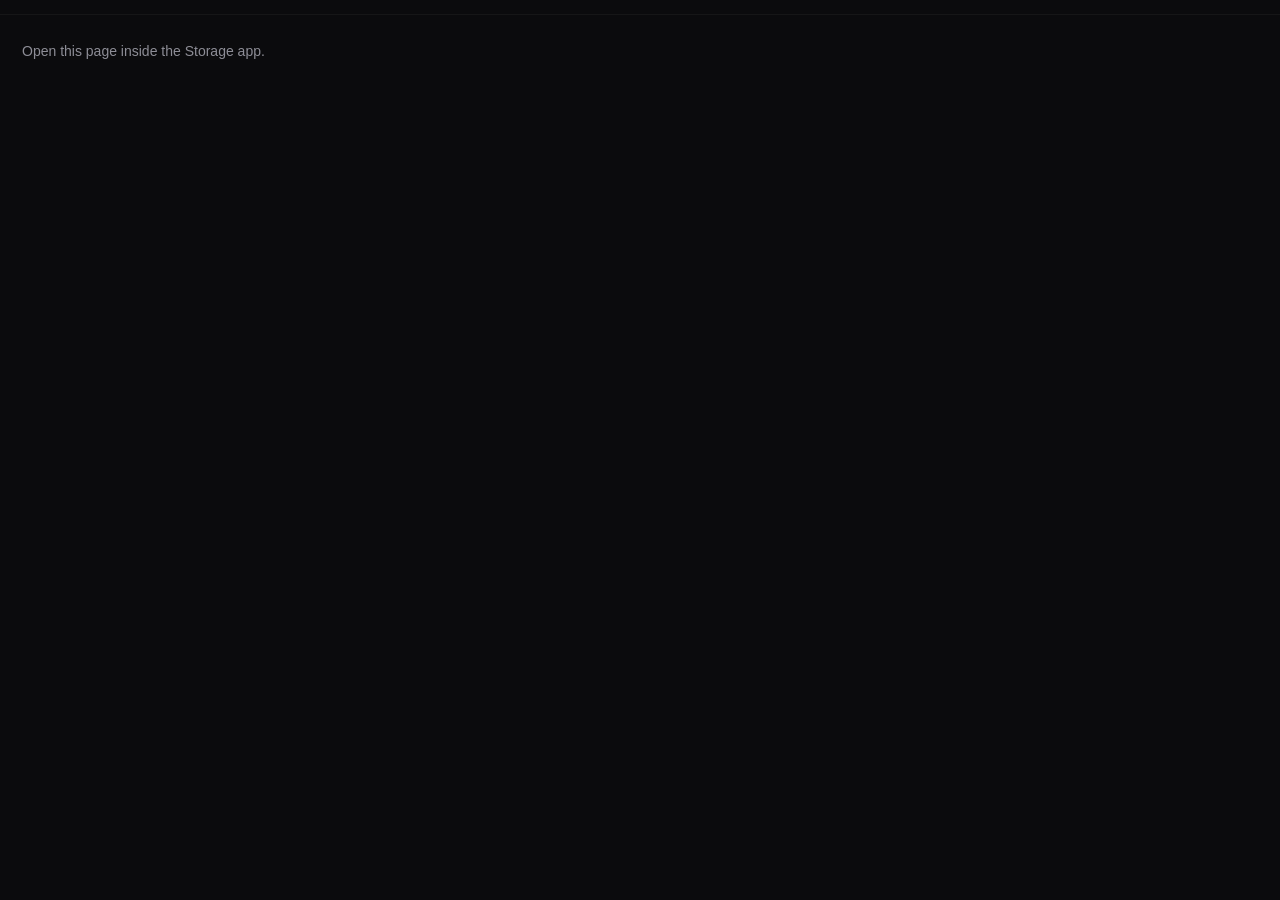
==== ui/index.html @ 1e953e6f "Add the Storage app: Tauri shell and dot-matrix UI A dark overview card with a dot-matrix bar per ca" ====
<!doctype html>
<html lang="en">
<head>
<meta charset="utf-8">
<meta name="viewport" content="width=device-width, initial-scale=1">
<title>Storage</title>
<link rel="stylesheet" href="style.css">
</head>
<body>
<div class="titlebar" data-tauri-drag-region></div>

<main class="wrap">
  <section class="card hero" id="hero" aria-label="Disk overview">
    <canvas class="fx" id="fx" aria-hidden="true"></canvas>
    <header class="hero-head">
      <h1 class="used"><b id="usedNum" class="num">0.0 GB</b> <span id="usedOf"></span></h1>
      <button type="button" class="ghost" id="rescan">
        <svg width="16" height="16" viewBox="0 0 16 16" aria-hidden="true"><path d="M13.2 6.2A5.5 5.5 0 0 0 3 4.6M2.8 9.8A5.5 5.5 0 0 0 13 11.4M3 1.8v2.9h2.9M13 14.2v-2.9h-2.9" fill="none" stroke="currentColor" stroke-width="1.5" stroke-linecap="round" stroke-linejoin="round"/></svg>
        Rescan
      </button>
    </header>
    <p class="status" id="status" role="status" aria-live="polite"></p>
    <div class="bar-slot" id="barSlot" role="img" aria-label="Disk usage by category"></div>
    <div class="legend" id="legend"></div>
    <footer class="suggest" id="suggest"></footer>
  </section>

  <nav class="tabs" role="tablist" aria-label="View">
    <button type="button" role="tab" data-tab="clean" aria-selected="true">Clean up</button>
    <button type="button" role="tab" data-tab="explore" aria-selected="false">Explore</button>
  </nav>

  <div id="cleanView">
    <section class="card panel" id="wtPanel" hidden aria-labelledby="wt-h">
      <div class="panel-head">
        <div>
          <h2 id="wt-h">Agent worktrees</h2>
          <p>Checkouts coding agents made for each task. Moving one to the Trash keeps its branch and commits.</p>
        </div>
        <button type="button" class="btn small" id="selectMerged" title="Merged, or its remote branch was deleted, with nothing uncommitted and not used in the last two hours">Select finished</button>
      </div>
      <div id="wtList"></div>
    </section>

    <section class="card panel" id="recPanel" hidden aria-labelledby="rec-h">
      <div class="panel-head">
        <div>
          <h2 id="rec-h">Everything you can clear</h2>
          <p>Safe items are deleted and rebuilt by your tools when needed. Review items go to the Trash.</p>
        </div>
      </div>
      <div id="recList"></div>
      <div id="unreadable"></div>
    </section>
  </div>

  <section class="card panel explore" id="exploreView" hidden aria-label="Explore">
    <div class="crumbs">
      <nav id="crumbs" aria-label="Folder path"></nav>
      <span class="grow"></span>
      <span class="num muted" id="viewSize"></span>
      <button type="button" class="btn small" id="revealView">Show in Finder</button>
    </div>
    <div class="tm-wrap"><div id="tm"></div></div>
    <p class="note">Click a folder to open it, Escape to go back, ⌥-click to show it in Finder. Tick a tile to add it to your selection.</p>
  </section>
</main>

<div class="selbar" id="selbar" hidden>
  <span><b class="num" id="selSize">0 GB</b> <span id="selCount"></span></span>
  <span class="grow"></span>
  <button type="button" class="linkbtn" id="clearSel">Deselect</button>
  <button type="button" class="btn primary" id="reviewBtn">Review &amp; clear</button>
</div>

<dialog id="confirm" aria-labelledby="confirm-h">
  <form method="dialog">
    <h2 id="confirm-h">Clear <span id="confirmSize"></span>?</h2>
    <div id="confirmBody"></div>
    <div class="dlg-foot">
      <button type="submit" class="btn" value="cancel">Cancel</button>
      <button type="submit" class="btn primary" value="ok" id="confirmOk">Clear</button>
    </div>
  </form>
</dialog>

<div id="tip" hidden></div>

<script src="app.js"></script>
</body>
</html>
---- ui/style.css ----
:root {
  color-scheme: dark;
  --bg: #0b0b0d;
  --card: #151517;
  --card-hi: #19191c;
  --line: rgb(255 255 255 / 0.07);
  --line-2: rgb(255 255 255 / 0.045);
  --hover: rgb(255 255 255 / 0.045);
  --ink: #f3f3f5;
  --ink-2: #cdcdd3;
  --muted: #8d8d96;
  --faint: #5d5d66;
  --safe: #3ddb7a;
  --review: #f5a524;
  --info: #4d9bff;
  --danger: #ff6464;
  --sans: -apple-system, BlinkMacSystemFont, "SF Pro Text", "Helvetica Neue", sans-serif;
  --display: -apple-system, BlinkMacSystemFont, "SF Pro Display", "Helvetica Neue", sans-serif;
  --mono: ui-monospace, "SF Mono", SFMono-Regular, Menlo, monospace;
}

* { box-sizing: border-box; }
html, body { margin: 0; }
body {
  background: var(--bg);
  color: var(--ink);
  font: 14px/1.45 var(--sans);
  -webkit-font-smoothing: antialiased;
  -webkit-user-select: none;
  user-select: none;
  cursor: default;
}
button { font: inherit; color: inherit; }
:focus-visible { outline: 2px solid var(--info); outline-offset: 2px; }
.num { font-variant-numeric: tabular-nums; }
.muted { color: var(--muted); }
.mono { font-family: var(--mono); }
[hidden] { display: none !important; }

.titlebar { position: fixed; inset: 0 0 auto 0; height: 38px; z-index: 40; }
.wrap { max-width: 880px; margin: 0 auto; padding: 46px 24px 120px; }
.card { background: var(--card); border: 1px solid var(--line); border-radius: 18px; }

/* ---------- hero ---------- */

.hero {
  position: relative;
  background: linear-gradient(180deg, #19191c 0%, #141416 100%);
  box-shadow: 0 1px 0 rgb(255 255 255 / 0.04) inset, 0 30px 80px rgb(0 0 0 / 0.5);
}
.fx { position: absolute; inset: 0; width: 100%; height: 100%; pointer-events: none; z-index: 3; }
.hero-head { display: flex; justify-content: space-between; align-items: center; padding: 26px 26px 0 28px; }
.used { margin: 0; font-weight: 400; display: flex; align-items: baseline; gap: 8px; }
.used b { font: 600 34px/1.1 var(--display); letter-spacing: -0.025em; }
.used span { font-size: 17px; color: var(--muted); letter-spacing: -0.01em; }
.ghost {
  display: inline-flex; align-items: center; gap: 7px; border: 0; background: none; color: var(--muted);
  font-size: 15px; padding: 6px 8px; border-radius: 8px; cursor: pointer;
}
.ghost:hover:not(:disabled) { color: var(--ink); background: var(--hover); }
.ghost:disabled { opacity: 0.45; cursor: default; }
.ghost.spinning svg { animation: spin 1.1s linear infinite; }

.status {
  margin: 6px 28px 0; height: 24px; display: flex; align-items: center; gap: 9px;
  font-size: 15px; color: var(--ink-2); white-space: nowrap; overflow: hidden;
}
.status > * { flex: none; }
.status .path { font: 13.5px var(--mono); color: var(--muted); overflow: hidden; text-overflow: ellipsis; flex: 0 1 auto; min-width: 0; }
.status .desc { color: var(--muted); overflow: hidden; text-overflow: ellipsis; flex: 0 1 auto; min-width: 0; }
.status .ok { color: var(--safe); display: inline-flex; }
.status .warn { color: var(--review); }
.status .err { color: var(--danger); white-space: normal; }
.status .muted { color: var(--muted); }
.status .dim { color: var(--faint); }

.bar-slot { position: relative; height: 106px; margin: 22px 28px 0; z-index: 2; }

.legend { display: grid; grid-template-columns: repeat(3, minmax(0, 1fr)); gap: 2px 22px; padding: 20px 20px 18px; }
.lg {
  display: grid; grid-template-columns: 16px minmax(0, 1fr) auto; gap: 10px; align-items: center;
  padding: 7px 9px; border-radius: 9px; border: 0; background: none; text-align: left; cursor: pointer;
  transition: opacity 0.18s ease, background-color 0.18s ease;
}
.lg .n { color: var(--ink); font-size: 14.5px; white-space: nowrap; overflow: hidden; text-overflow: ellipsis; }
.lg .s { color: var(--muted); font-size: 14px; }
.lg:hover, .lg.on { background: rgb(255 255 255 / 0.055); }
.lg.zero .n, .lg.zero .s { color: var(--faint); }
.hero.hovering .lg:not(.on) { opacity: 0.5; }
.pix { display: block; shape-rendering: crispEdges; }

.suggest {
  border-top: 1px solid var(--line); display: flex; align-items: center; gap: 12px;
  min-height: 70px; padding: 14px 18px 14px 28px; color: var(--ink-2); font-size: 15px;
}
.suggest .text { flex: 1; min-width: 0; }
.suggest .text b { color: var(--ink); font-weight: 500; }
.suggest .pager { display: inline-flex; align-items: center; gap: 2px; color: var(--faint); font-size: 12.5px; }
.suggest .pager button { border: 0; background: none; color: var(--muted); width: 24px; height: 24px; border-radius: 6px; cursor: pointer; display: grid; place-items: center; }
.suggest .pager button:hover { background: var(--hover); color: var(--ink); }
.suggest .done { color: var(--safe); display: inline-flex; }

.spinner { width: 16px; height: 16px; position: relative; flex: none; }
.spinner i { position: absolute; left: 7px; top: 0; width: 2px; height: 4.5px; border-radius: 1px; background: var(--muted); transform-origin: 1px 8px; animation: fade 0.9s linear infinite; }

.btn {
  border: 1px solid rgb(255 255 255 / 0.07); background: #262629; color: var(--ink);
  border-radius: 10px; padding: 9px 15px; font-size: 14.5px; font-weight: 500; white-space: nowrap; cursor: pointer;
  transition: background-color 0.15s ease, opacity 0.15s ease;
}
.btn:hover:not(:disabled) { background: #2f2f33; }
.btn:disabled { opacity: 0.4; cursor: default; }
.btn.small { padding: 6px 11px; font-size: 13px; border-radius: 8px; }
.btn.primary { background: var(--ink); color: #111; border-color: var(--ink); }
.btn.primary:hover:not(:disabled) { background: #fff; }
.btn.danger { background: #3a1d1f; border-color: rgb(255 100 100 / 0.25); color: #ffb3b3; }

/* ---------- panels ---------- */

.panel { margin-top: 18px; overflow: hidden; }
.panel-head { display: flex; justify-content: space-between; align-items: flex-start; gap: 16px; padding: 20px 20px 14px 22px; }
.panel-head h2 { margin: 0; font-size: 16px; font-weight: 600; letter-spacing: -0.01em; }
.panel-head p { margin: 3px 0 0; color: var(--muted); font-size: 13px; max-width: 62ch; }

.group-head {
  display: flex; justify-content: space-between; align-items: center; gap: 10px;
  padding: 10px 20px 8px 22px; border-top: 1px solid var(--line); background: rgb(255 255 255 / 0.015);
}
.group-head .num { color: var(--muted); font-size: 13px; }
.group-head small { color: var(--faint); font-size: 12.5px; margin-left: 8px; }
.pill { font-size: 12px; font-weight: 600; padding: 2px 8px; border-radius: 6px; }
.pill.safe { color: var(--safe); background: rgb(61 219 122 / 0.12); }
.pill.review { color: var(--review); background: rgb(245 165 36 / 0.12); }

.item { border-top: 1px solid var(--line-2); }
.row {
  display: grid; grid-template-columns: 18px 16px minmax(0, 1fr) auto auto 20px; gap: 12px; align-items: center;
  padding: 11px 14px 11px 22px; cursor: pointer;
}
.row:hover, .item.hot > .row { background: var(--hover); }
.row .ti { font-size: 14px; font-weight: 500; color: var(--ink); white-space: nowrap; overflow: hidden; text-overflow: ellipsis; }
.row .ti .br { color: var(--muted); font-weight: 400; font-family: var(--mono); font-size: 12.5px; margin-left: 6px; }
.row .hi { font: 12px var(--mono); color: var(--muted); white-space: nowrap; overflow: hidden; text-overflow: ellipsis; margin-top: 1px; }
.row .sz { font-size: 14px; font-weight: 500; color: var(--ink); white-space: nowrap; text-align: right; min-width: 64px; }
.row .sz small { color: var(--muted); font-weight: 400; font-size: 12px; }
.chips { display: flex; gap: 5px; flex-wrap: wrap; justify-content: flex-end; }
.chip { font-size: 11.5px; font-weight: 500; padding: 1.5px 7px; border-radius: 5px; white-space: nowrap; color: var(--muted); background: rgb(255 255 255 / 0.06); }
.chip.green { color: var(--safe); background: rgb(61 219 122 / 0.11); }
.chip.amber { color: var(--review); background: rgb(245 165 36 / 0.12); }
.chip.blue { color: var(--info); background: rgb(77 155 255 / 0.13); }
.chev { width: 20px; height: 20px; display: grid; place-items: center; color: var(--faint); }
.chev svg { transition: transform 0.18s ease; }
.item.open > .row .chev svg { transform: rotate(90deg); }
.detail { padding: 0 18px 14px 74px; }
.detail p { margin: 0 0 10px; color: var(--ink-2); font-size: 13px; max-width: 64ch; }
.detail p.warn { color: var(--review); }

.paths { list-style: none; margin: 0; padding: 0; border: 1px solid var(--line); border-radius: 10px; max-height: 320px; overflow: auto; }
.paths li + li { border-top: 1px solid var(--line-2); }
.paths label { display: grid; grid-template-columns: 16px minmax(0, 1fr) auto auto; gap: 10px; align-items: center; padding: 7px 8px 7px 11px; cursor: pointer; }
.paths label:hover { background: var(--hover); }
.paths .pn { font-size: 12.5px; color: var(--ink); white-space: nowrap; overflow: hidden; text-overflow: ellipsis; display: block; }
.paths .pm { font: 11.5px var(--mono); color: var(--muted); white-space: nowrap; overflow: hidden; text-overflow: ellipsis; display: block; }
.paths .ps { font-size: 12.5px; color: var(--ink-2); }
.paths .more { padding: 7px 11px; color: var(--muted); font-size: 12.5px; }
.reveal { border: 0; background: none; padding: 2px 4px; border-radius: 5px; color: var(--faint); cursor: pointer; display: grid; place-items: center; }
.reveal:hover { color: var(--ink); background: var(--hover); }

input[type="checkbox"] {
  appearance: none; -webkit-appearance: none; margin: 0; cursor: pointer;
  width: 16px; height: 16px; border-radius: 4.5px; display: grid; place-items: center;
  border: 1.5px solid rgb(255 255 255 / 0.28); background: transparent;
}
input[type="checkbox"]:hover { border-color: rgb(255 255 255 / 0.55); }
input[type="checkbox"]:checked, input[type="checkbox"]:indeterminate { background: var(--ink); border-color: var(--ink); }
input[type="checkbox"]:checked::before { content: ""; width: 4px; height: 8px; margin-top: -2px; border: solid #111; border-width: 0 2px 2px 0; transform: rotate(45deg); }
input[type="checkbox"]:indeterminate::before { content: ""; width: 8px; height: 2px; border-radius: 1px; background: #111; }

.empty { padding: 26px 22px; color: var(--muted); border-top: 1px solid var(--line-2); }
.note { margin: 0; padding: 12px 22px 16px; color: var(--muted); font-size: 12.5px; border-top: 1px solid var(--line-2); }
.linkbtn { border: 0; background: none; padding: 0; color: var(--muted); cursor: pointer; text-decoration: underline; text-underline-offset: 2px; font-size: inherit; }
.linkbtn:hover { color: var(--ink); }

/* ---------- tabs & explorer ---------- */

.tabs { display: inline-flex; gap: 2px; margin: 22px 0 0; padding: 3px; border-radius: 11px; background: rgb(255 255 255 / 0.04); border: 1px solid var(--line); }
.tabs button { border: 0; background: none; color: var(--muted); padding: 6px 16px; border-radius: 8px; font-size: 13.5px; font-weight: 500; cursor: pointer; }
.tabs button:hover { color: var(--ink); }
.tabs button[aria-selected="true"] { background: #2a2a2e; color: var(--ink); box-shadow: 0 1px 0 rgb(255 255 255 / 0.05) inset; }
#cleanView > .panel:first-child, .explore { margin-top: 14px; }

.crumbs { display: flex; align-items: center; gap: 10px; padding: 12px 14px 10px 18px; }
.crumbs nav { display: flex; flex-wrap: wrap; align-items: center; gap: 2px; min-width: 0; }
.crumbs nav button { border: 0; background: none; padding: 3px 6px; border-radius: 6px; cursor: pointer; color: var(--muted); font-size: 13.5px; }
.crumbs nav button:hover { background: var(--hover); color: var(--ink); }
.crumbs nav button[aria-current] { color: var(--ink); cursor: default; background: none; font-weight: 500; }
.crumbs .sep { color: var(--faint); }
.crumbs .grow { flex: 1; }
.tm-wrap { padding: 0 11px; }
#tm { position: relative; height: clamp(380px, calc(100vh - 220px), 640px); }
.tm-empty { position: absolute; inset: 3px; display: grid; place-items: center; color: var(--muted); border: 1px dashed var(--line); border-radius: 10px; }
.explore .note { border-top: 0; padding-top: 10px; }

.tile {
  --c: #b4b4bc;
  position: absolute; overflow: hidden; border-radius: 9px;
  background-color: color-mix(in srgb, var(--c) 9%, #151517);
  border: 1px solid color-mix(in srgb, var(--c) 38%, transparent);
  color: var(--ink-2);
}
.tile.in { border-radius: 6px; background-color: color-mix(in srgb, var(--c) 17%, #151517); }
.tile.can-open { cursor: pointer; }
.tile.can-open:hover { border-color: color-mix(in srgb, var(--c) 80%, transparent); box-shadow: 0 0 14px -4px var(--c); }
.tile.agg { --c: #6e6e78 !important; background-color: rgb(255 255 255 / 0.03); }
.tile.virt { border-style: dashed; }
.tile.clear { background-image: radial-gradient(color-mix(in srgb, var(--c) 45%, transparent) 1px, transparent 1.4px); background-size: 7px 7px; }
.tile.sel {
  border-color: var(--c);
  background-image: repeating-linear-gradient(135deg, color-mix(in srgb, var(--c) 55%, transparent) 0 1.3px, transparent 1.3px 7px);
}
.th { display: flex; align-items: baseline; gap: 8px; padding: 7px 9px 0 10px; height: 28px; }
.th .tn { font-weight: 600; color: var(--ink); font-size: 13px; flex: 1; }
.tn { font-size: 12.5px; white-space: nowrap; overflow: hidden; text-overflow: ellipsis; min-width: 0; }
.ts { font-size: 12px; color: var(--muted); white-space: nowrap; }
.leaf { position: absolute; inset: 0; padding: 7px 9px; display: flex; flex-direction: column; justify-content: space-between; }
.leaf .big { font-weight: 600; color: var(--ink); letter-spacing: -0.02em; white-space: nowrap; line-height: 1; }
.agg .tn { color: var(--muted); }
.tchk { position: absolute; right: 7px; bottom: 7px; z-index: 2; background: rgb(0 0 0 / 0.35); }
.th .tchk { position: static; flex: none; align-self: center; }

#tip {
  position: fixed; z-index: 60; pointer-events: none; max-width: 380px; padding: 8px 11px; border-radius: 9px;
  background: #2a2a2e; border: 1px solid rgb(255 255 255 / 0.08); color: var(--ink); font-size: 12.5px;
  box-shadow: 0 10px 30px rgb(0 0 0 / 0.5);
}
#tip .p { font: 11.5px var(--mono); color: var(--muted); word-break: break-all; margin-top: 2px; }
#tip .r { margin-top: 4px; color: var(--ink-2); }
#tip .k { margin-top: 4px; color: var(--faint); font-size: 11.5px; }
#tip .dim { color: var(--muted); }

/* ---------- selection bar & dialog ---------- */

.selbar {
  position: fixed; left: 50%; bottom: 20px; transform: translateX(-50%); z-index: 30;
  width: min(640px, calc(100vw - 48px)); display: flex; align-items: center; gap: 14px;
  padding: 10px 10px 10px 20px; border-radius: 14px; background: rgb(32 32 35 / 0.92);
  border: 1px solid rgb(255 255 255 / 0.09); box-shadow: 0 18px 50px rgb(0 0 0 / 0.55);
  -webkit-backdrop-filter: blur(20px); backdrop-filter: blur(20px); color: var(--muted);
}
.selbar b { color: var(--ink); font-size: 15px; }
.selbar .grow { flex: 1; }

dialog {
  border: 1px solid rgb(255 255 255 / 0.09); border-radius: 16px; padding: 0; width: min(560px, calc(100vw - 48px));
  background: #18181b; color: var(--ink); box-shadow: 0 30px 90px rgb(0 0 0 / 0.6);
}
dialog::backdrop { background: rgb(0 0 0 / 0.55); }
dialog form { padding: 22px 22px 18px; }
dialog h2 { margin: 0 0 14px; font-size: 17px; font-weight: 600; }
.cf-group { margin: 0 0 14px; }
.cf-group h3 { display: flex; justify-content: space-between; margin: 0 0 6px; font-size: 13px; font-weight: 600; color: var(--ink-2); }
.cf-group h3 span { font-weight: 500; color: var(--muted); }
.cf-group ul { margin: 0; padding: 0; list-style: none; border: 1px solid var(--line); border-radius: 10px; max-height: 180px; overflow: auto; }
.cf-group li { display: flex; justify-content: space-between; gap: 12px; padding: 6px 11px; font-size: 13px; color: var(--ink-2); }
.cf-group li + li { border-top: 1px solid var(--line-2); }
.cf-group li span:first-child { overflow: hidden; text-overflow: ellipsis; white-space: nowrap; }
.cf-group li .mono { font-size: 12px; }
.cf-warn { margin: 0 0 12px; padding: 9px 12px; border-radius: 10px; font-size: 13px; color: var(--review); background: rgb(245 165 36 / 0.09); }
.dlg-foot { display: flex; justify-content: flex-end; gap: 8px; margin-top: 18px; }

body.busy .row input, body.busy .paths input, body.busy .btn:not(.keep), body.busy .lg { pointer-events: none; }
body.busy .panel { opacity: 0.6; transition: opacity 0.2s ease; }

@keyframes spin { to { transform: rotate(360deg); } }
@keyframes fade { from { opacity: 1; } to { opacity: 0.15; } }

@media (max-width: 640px) {
  .legend { grid-template-columns: repeat(2, minmax(0, 1fr)); }
  .row { grid-template-columns: 18px 16px minmax(0, 1fr) auto 20px; }
  .row .chips { display: none; }
}
@media (prefers-reduced-motion: reduce) {
  * { transition: none !important; animation: none !important; }
}
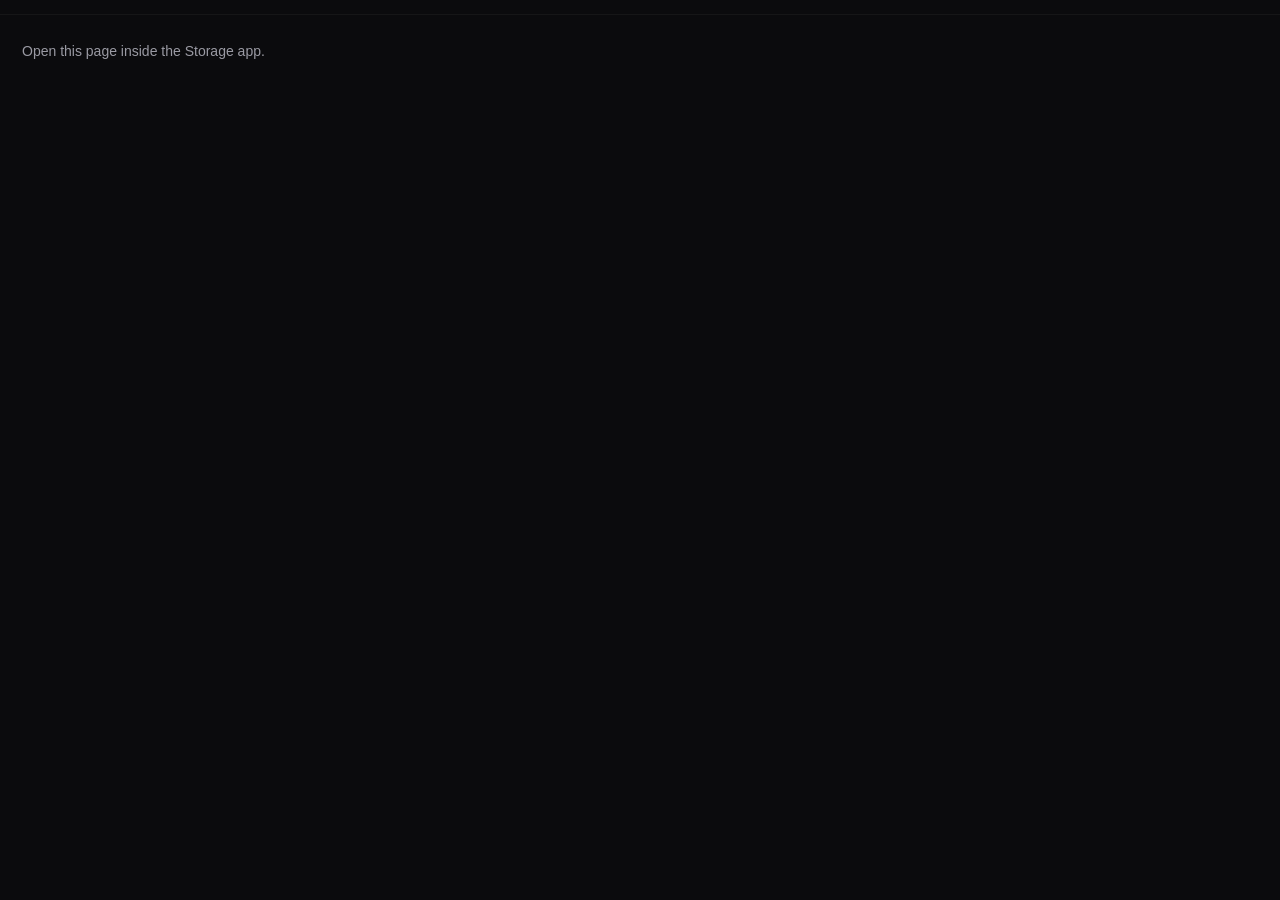
==== commit 24570906: "Make cleanup trustworthy, the scan faster and the UI clearer Cleanup now acts only on what the scan " ====
--- a/ui/index.html
+++ b/ui/index.html
@@ -14,30 +14,38 @@
     <canvas class="fx" id="fx" aria-hidden="true"></canvas>
     <header class="hero-head">
       <h1 class="used"><b id="usedNum" class="num">0.0 GB</b> <span id="usedOf"></span></h1>
-      <button type="button" class="ghost" id="rescan">
-        <svg width="16" height="16" viewBox="0 0 16 16" aria-hidden="true"><path d="M13.2 6.2A5.5 5.5 0 0 0 3 4.6M2.8 9.8A5.5 5.5 0 0 0 13 11.4M3 1.8v2.9h2.9M13 14.2v-2.9h-2.9" fill="none" stroke="currentColor" stroke-width="1.5" stroke-linecap="round" stroke-linejoin="round"/></svg>
-        Rescan
-      </button>
+      <button type="button" class="ghost" id="rescan"></button>
     </header>
     <p class="status" id="status" role="status" aria-live="polite"></p>
     <div class="bar-slot" id="barSlot" role="img" aria-label="Disk usage by category"></div>
     <div class="legend" id="legend"></div>
-    <footer class="suggest" id="suggest"></footer>
+    <footer class="suggest" id="suggest" aria-live="polite"></footer>
+    <div class="issues" id="issues" hidden></div>
   </section>
+
+  <div class="notice" id="notice" hidden></div>
 
   <nav class="tabs" role="tablist" aria-label="View">
     <button type="button" role="tab" data-tab="clean" aria-selected="true">Clean up</button>
-    <button type="button" role="tab" data-tab="explore" aria-selected="false">Explore</button>
+    <button type="button" role="tab" data-tab="explore" aria-selected="false" tabindex="-1">Explore</button>
   </nav>
 
   <div id="cleanView">
+    <div class="card panel skeleton" id="skeleton" hidden aria-hidden="true">
+      <div class="sk-head"><i style="width:150px"></i><i style="width:320px"></i></div>
+      <div class="sk-row"><i></i><i style="width:38%"></i><i></i></div>
+      <div class="sk-row"><i></i><i style="width:52%"></i><i></i></div>
+      <div class="sk-row"><i></i><i style="width:30%"></i><i></i></div>
+      <div class="sk-row"><i></i><i style="width:44%"></i><i></i></div>
+      <div class="sk-row"><i></i><i style="width:36%"></i><i></i></div>
+    </div>
     <section class="card panel" id="wtPanel" hidden aria-labelledby="wt-h">
       <div class="panel-head">
         <div>
           <h2 id="wt-h">Agent worktrees</h2>
-          <p>Checkouts coding agents made for each task. Moving one to the Trash keeps its branch and commits.</p>
+          <p>Checkouts agents made for each task. Trashing one keeps its branch and commits in the repo.</p>
         </div>
-        <button type="button" class="btn small" id="selectMerged" title="Merged, or its remote branch was deleted, with nothing uncommitted and not used in the last two hours">Select finished</button>
+        <button type="button" class="btn small" id="selectMerged">Select finished</button>
       </div>
       <div id="wtList"></div>
     </section>
@@ -46,11 +54,14 @@
       <div class="panel-head">
         <div>
           <h2 id="rec-h">Everything you can clear</h2>
-          <p>Safe items are deleted and rebuilt by your tools when needed. Review items go to the Trash.</p>
+          <p>Rebuilt things are deleted, your-call things go to the Trash, and tool-owned things are removed for good.</p>
         </div>
+        <label class="search">
+          <svg width="14" height="14" viewBox="0 0 16 16" aria-hidden="true"><circle cx="7" cy="7" r="4.5" fill="none" stroke="currentColor" stroke-width="1.5"/><path d="m10.5 10.5 3 3" stroke="currentColor" stroke-width="1.5" stroke-linecap="round"/></svg>
+          <input type="search" id="filter" placeholder="Filter" aria-label="Filter by name or path" autocomplete="off" spellcheck="false">
+        </label>
       </div>
       <div id="recList"></div>
-      <div id="unreadable"></div>
     </section>
   </div>
 
@@ -62,7 +73,7 @@
       <button type="button" class="btn small" id="revealView">Show in Finder</button>
     </div>
     <div class="tm-wrap"><div id="tm"></div></div>
-    <p class="note">Click a folder to open it, Escape to go back, ⌥-click to show it in Finder. Tick a tile to add it to your selection.</p>
+    <p class="note"><span id="mapNote"></span> Click a folder to open it, Escape to go back, ⌥-click to show it in Finder. Tick a tile to add it to your selection.</p>
   </section>
 </main>
 
@@ -73,10 +84,13 @@
   <button type="button" class="btn primary" id="reviewBtn">Review &amp; clear</button>
 </div>
 
-<dialog id="confirm" aria-labelledby="confirm-h">
+<dialog id="confirm" aria-labelledby="confirm-h" aria-describedby="confirmWarn">
   <form method="dialog">
-    <h2 id="confirm-h">Clear <span id="confirmSize"></span>?</h2>
-    <div id="confirmBody"></div>
+    <header class="dlg-head">
+      <h2 id="confirm-h">Clear <span id="confirmSize" class="num"></span>?</h2>
+      <div id="confirmWarn"></div>
+    </header>
+    <div id="confirmBody" tabindex="0" aria-label="What will be cleared"></div>
     <div class="dlg-foot">
       <button type="submit" class="btn" value="cancel">Cancel</button>
       <button type="submit" class="btn primary" value="ok" id="confirmOk">Clear</button>
--- a/ui/style.css
+++ b/ui/style.css
@@ -8,8 +8,9 @@
   --hover: rgb(255 255 255 / 0.045);
   --ink: #f3f3f5;
   --ink-2: #cdcdd3;
-  --muted: #8d8d96;
-  --faint: #5d5d66;
+  /* Both pass 4.5:1 on every card colour; faint is for secondary text, never below that. */
+  --muted: #9a9aa3;
+  --faint: #85858f;
   --safe: #3ddb7a;
   --review: #f5a524;
   --info: #4d9bff;
@@ -49,7 +50,7 @@
   box-shadow: 0 1px 0 rgb(255 255 255 / 0.04) inset, 0 30px 80px rgb(0 0 0 / 0.5);
 }
 .fx { position: absolute; inset: 0; width: 100%; height: 100%; pointer-events: none; z-index: 3; }
-.hero-head { display: flex; justify-content: space-between; align-items: center; padding: 26px 26px 0 28px; }
+.hero-head { display: flex; justify-content: space-between; align-items: center; padding: 22px 26px 0 28px; }
 .used { margin: 0; font-weight: 400; display: flex; align-items: baseline; gap: 8px; }
 .used b { font: 600 34px/1.1 var(--display); letter-spacing: -0.025em; }
 .used span { font-size: 17px; color: var(--muted); letter-spacing: -0.01em; }
@@ -59,7 +60,6 @@
 }
 .ghost:hover:not(:disabled) { color: var(--ink); background: var(--hover); }
 .ghost:disabled { opacity: 0.45; cursor: default; }
-.ghost.spinning svg { animation: spin 1.1s linear infinite; }
 
 .status {
   margin: 6px 28px 0; height: 24px; display: flex; align-items: center; gap: 9px;
@@ -74,31 +74,56 @@
 .status .muted { color: var(--muted); }
 .status .dim { color: var(--faint); }
 
-.bar-slot { position: relative; height: 106px; margin: 22px 28px 0; z-index: 2; }
-
-.legend { display: grid; grid-template-columns: repeat(3, minmax(0, 1fr)); gap: 2px 22px; padding: 20px 20px 18px; }
+.bar-slot { position: relative; height: 88px; margin: 16px 28px 0; z-index: 2; }
+
+.legend { display: grid; grid-template-columns: repeat(3, minmax(0, 1fr)); gap: 0 22px; padding: 12px 20px 12px; }
 .lg {
   display: grid; grid-template-columns: 16px minmax(0, 1fr) auto; gap: 10px; align-items: center;
-  padding: 7px 9px; border-radius: 9px; border: 0; background: none; text-align: left; cursor: pointer;
+  padding: 6px 9px; border-radius: 9px; border: 0; background: none; text-align: left; cursor: pointer;
   transition: opacity 0.18s ease, background-color 0.18s ease;
 }
+/* Categories with nothing in them leave the grid rather than printing a row of zeros. */
+.lg.zero { display: none; }
 .lg .n { color: var(--ink); font-size: 14.5px; white-space: nowrap; overflow: hidden; text-overflow: ellipsis; }
 .lg .s { color: var(--muted); font-size: 14px; }
 .lg:hover, .lg.on { background: rgb(255 255 255 / 0.055); }
-.lg.zero .n, .lg.zero .s { color: var(--faint); }
 .hero.hovering .lg:not(.on) { opacity: 0.5; }
 .pix { display: block; shape-rendering: crispEdges; }
 
 .suggest {
   border-top: 1px solid var(--line); display: flex; align-items: center; gap: 12px;
-  min-height: 70px; padding: 14px 18px 14px 28px; color: var(--ink-2); font-size: 15px;
-}
+  min-height: 64px; padding: 12px 18px 12px 28px; color: var(--ink-2); font-size: 14.5px;
+}
+.suggest .text .muted { color: var(--muted); }
+.suggest .linkbtn { font-size: 13px; flex: none; }
 .suggest .text { flex: 1; min-width: 0; }
 .suggest .text b { color: var(--ink); font-weight: 500; }
 .suggest .pager { display: inline-flex; align-items: center; gap: 2px; color: var(--faint); font-size: 12.5px; }
 .suggest .pager button { border: 0; background: none; color: var(--muted); width: 24px; height: 24px; border-radius: 6px; cursor: pointer; display: grid; place-items: center; }
 .suggest .pager button:hover { background: var(--hover); color: var(--ink); }
 .suggest .done { color: var(--safe); display: inline-flex; }
+.suggest .warn { color: var(--review); }
+.suggest .pix { flex: none; }
+.meter { flex: none; width: 120px; height: 4px; border-radius: 2px; background: rgb(255 255 255 / 0.08); overflow: hidden; }
+.meter i { display: block; height: 100%; border-radius: 2px; background: var(--ink-2); transition: width 0.25s ease; }
+
+.issues { border-top: 1px solid var(--line); padding: 4px 28px 12px; max-height: 190px; overflow: auto; }
+.issues ul { list-style: none; margin: 0; padding: 0; }
+.issues li { display: grid; grid-template-columns: minmax(0, 2fr) minmax(0, 3fr); gap: 16px; padding: 7px 0; font-size: 13px; }
+.issues li + li { border-top: 1px solid var(--line-2); }
+.issues .in { color: var(--ink); overflow: hidden; text-overflow: ellipsis; white-space: nowrap; }
+.issues .ie { color: var(--muted); font: 12px/1.5 var(--mono); overflow-wrap: anywhere; -webkit-user-select: text; user-select: text; }
+
+.notice {
+  display: flex; align-items: center; gap: 14px; margin-top: 12px; padding: 9px 12px 9px 18px; border-radius: 14px;
+  border: 1px solid rgb(245 165 36 / 0.22); background: rgb(245 165 36 / 0.07); color: var(--ink-2); font-size: 13.5px;
+}
+.notice .text { flex: 1; min-width: 0; }
+.notice b { color: var(--ink); font-weight: 500; }
+.notice .x { flex: none; width: 26px; height: 26px; border: 0; border-radius: 7px; background: none; color: var(--muted); font-size: 17px; line-height: 1; cursor: pointer; }
+.notice .x:hover { background: var(--hover); color: var(--ink); }
+.status .linkbtn { color: var(--faint); font-size: 14px; }
+.status .linkbtn:hover { color: var(--ink-2); }
 
 .spinner { width: 16px; height: 16px; position: relative; flex: none; }
 .spinner i { position: absolute; left: 7px; top: 0; width: 2px; height: 4.5px; border-radius: 1px; background: var(--muted); transform-origin: 1px 8px; animation: fade 0.9s linear infinite; }
@@ -113,12 +138,11 @@
 .btn.small { padding: 6px 11px; font-size: 13px; border-radius: 8px; }
 .btn.primary { background: var(--ink); color: #111; border-color: var(--ink); }
 .btn.primary:hover:not(:disabled) { background: #fff; }
-.btn.danger { background: #3a1d1f; border-color: rgb(255 100 100 / 0.25); color: #ffb3b3; }
 
 /* ---------- panels ---------- */
 
 .panel { margin-top: 18px; overflow: hidden; }
-.panel-head { display: flex; justify-content: space-between; align-items: flex-start; gap: 16px; padding: 20px 20px 14px 22px; }
+.panel-head { display: flex; justify-content: space-between; align-items: flex-start; gap: 16px; padding: 16px 20px 12px 22px; }
 .panel-head h2 { margin: 0; font-size: 16px; font-weight: 600; letter-spacing: -0.01em; }
 .panel-head p { margin: 3px 0 0; color: var(--muted); font-size: 13px; max-width: 62ch; }
 
@@ -126,11 +150,14 @@
   display: flex; justify-content: space-between; align-items: center; gap: 10px;
   padding: 10px 20px 8px 22px; border-top: 1px solid var(--line); background: rgb(255 255 255 / 0.015);
 }
-.group-head .num { color: var(--muted); font-size: 13px; }
+.group-head .num { color: var(--muted); font-size: 13px; white-space: nowrap; }
 .group-head small { color: var(--faint); font-size: 12.5px; margin-left: 8px; }
 .pill { font-size: 12px; font-weight: 600; padding: 2px 8px; border-radius: 6px; }
 .pill.safe { color: var(--safe); background: rgb(61 219 122 / 0.12); }
 .pill.review { color: var(--review); background: rgb(245 165 36 / 0.12); }
+.pill.tool { color: #ff9c9c; background: rgb(255 100 100 / 0.13); }
+.criteria { margin: 0; padding: 9px 22px 10px; font-size: 12.5px; color: var(--muted); border-top: 1px solid var(--line-2); }
+.suggest .text small { display: block; margin-top: 2px; font-size: 12.5px; color: var(--muted); }
 
 .item { border-top: 1px solid var(--line-2); }
 .row {
@@ -141,6 +168,17 @@
 .row .ti { font-size: 14px; font-weight: 500; color: var(--ink); white-space: nowrap; overflow: hidden; text-overflow: ellipsis; }
 .row .ti .br { color: var(--muted); font-weight: 400; font-family: var(--mono); font-size: 12.5px; margin-left: 6px; }
 .row .hi { font: 12px var(--mono); color: var(--muted); white-space: nowrap; overflow: hidden; text-overflow: ellipsis; margin-top: 1px; }
+/* Worktree rows: the branch is the name, and when it was last touched has a column of its own. */
+.row.wt { grid-template-columns: 18px 16px minmax(0, 1fr) auto auto auto 20px; }
+.row.wt .ti .br { margin-left: 0; font-size: 13px; color: var(--ink); }
+.row .age { color: var(--muted); font-size: 12.5px; white-space: nowrap; }
+.row .ti, .row .hi, .paths .pn, .paths .pm, .issues .in { -webkit-user-select: text; user-select: text; cursor: text; }
+.repo-head {
+  display: flex; justify-content: space-between; align-items: baseline; gap: 12px; padding: 12px 20px 5px 22px;
+  border-top: 1px solid var(--line-2); font-size: 12.5px;
+}
+.repo-head .rn { font-weight: 600; color: var(--ink-2); letter-spacing: 0.01em; }
+.repo-head + .item { border-top: 0; }
 .row .sz { font-size: 14px; font-weight: 500; color: var(--ink); white-space: nowrap; text-align: right; min-width: 64px; }
 .row .sz small { color: var(--muted); font-weight: 400; font-size: 12px; }
 .chips { display: flex; gap: 5px; flex-wrap: wrap; justify-content: flex-end; }
@@ -148,22 +186,72 @@
 .chip.green { color: var(--safe); background: rgb(61 219 122 / 0.11); }
 .chip.amber { color: var(--review); background: rgb(245 165 36 / 0.12); }
 .chip.blue { color: var(--info); background: rgb(77 155 255 / 0.13); }
-.chev { width: 20px; height: 20px; display: grid; place-items: center; color: var(--faint); }
+.chev { width: 24px; height: 24px; margin: -2px; padding: 0; border: 0; border-radius: 6px; background: none; display: grid; place-items: center; color: var(--faint); cursor: pointer; }
+.row:hover .chev { color: var(--muted); }
+.row .ti .ct { margin-left: 7px; padding: 0 6px; border-radius: 5px; font-size: 11.5px; font-weight: 500; color: var(--muted); background: rgb(255 255 255 / 0.06); }
 .chev svg { transition: transform 0.18s ease; }
 .item.open > .row .chev svg { transform: rotate(90deg); }
 .detail { padding: 0 18px 14px 74px; }
 .detail p { margin: 0 0 10px; color: var(--ink-2); font-size: 13px; max-width: 64ch; }
-.detail p.warn { color: var(--review); }
+.detail .warn { color: var(--review); }
+.detail code, .detail .mono { font: 12px var(--mono); color: var(--ink-2); }
+.detail code { padding: 1px 5px; border-radius: 4px; background: rgb(255 255 255 / 0.06); }
+.detail .where { display: flex; align-items: baseline; gap: 14px; }
+.detail .where .mono { min-width: 0; overflow: hidden; text-overflow: ellipsis; white-space: nowrap; color: var(--muted); -webkit-user-select: text; user-select: text; }
+.detail .where .linkbtn { flex: none; font-size: 12.5px; }
+
+.segs { display: inline-flex; gap: 4px; flex-wrap: wrap; }
+.seg {
+  display: inline-flex; align-items: center; gap: 6px; border: 1px solid transparent; background: none; color: var(--muted);
+  padding: 3px 9px; border-radius: 7px; font-size: 12.5px; font-weight: 500; cursor: pointer;
+}
+.seg .num { color: var(--faint); font-weight: 400; }
+.seg:hover { color: var(--ink); background: var(--hover); }
+.seg[aria-pressed="true"] { color: var(--ink); background: rgb(255 255 255 / 0.08); border-color: var(--line); }
+.seg[aria-pressed="true"] .num { color: var(--muted); }
+
+.more-row {
+  display: flex; justify-content: space-between; align-items: center; width: 100%; border: 0; border-top: 1px solid var(--line-2);
+  background: none; color: var(--ink-2); padding: 12px 22px; font-size: 13.5px; cursor: pointer; text-align: left;
+}
+.more-row:hover { background: var(--hover); color: var(--ink); }
+
+.search {
+  flex: none; display: flex; align-items: center; gap: 7px; width: 190px; padding: 0 10px; height: 30px; border-radius: 8px;
+  border: 1px solid var(--line); background: rgb(255 255 255 / 0.035); color: var(--muted);
+}
+.search:focus-within { border-color: rgb(77 155 255 / 0.6); color: var(--ink-2); }
+.search input {
+  flex: 1; min-width: 0; border: 0; outline: 0; background: none; color: var(--ink); font: 13px var(--sans);
+  -webkit-user-select: text; user-select: text; cursor: text;
+}
+.search input::placeholder { color: var(--faint); }
+.search input::-webkit-search-cancel-button { -webkit-appearance: none; }
+
+.skeleton { padding-bottom: 6px; }
+.skeleton i { display: block; height: 10px; border-radius: 5px; background: rgb(255 255 255 / 0.06); animation: pulse 1.4s ease-in-out infinite; }
+.sk-head { display: grid; gap: 10px; padding: 22px 22px 18px; }
+.sk-head i:first-child { height: 13px; }
+.sk-row { display: grid; grid-template-columns: 16px minmax(0, 1fr) 54px; gap: 14px; align-items: center; padding: 15px 22px; border-top: 1px solid var(--line-2); }
+.sk-row i:first-child { height: 16px; border-radius: 4.5px; }
+.sk-row i:nth-child(2) { justify-self: start; }
 
 .paths { list-style: none; margin: 0; padding: 0; border: 1px solid var(--line); border-radius: 10px; max-height: 320px; overflow: auto; }
 .paths li + li { border-top: 1px solid var(--line-2); }
-.paths label { display: grid; grid-template-columns: 16px minmax(0, 1fr) auto auto; gap: 10px; align-items: center; padding: 7px 8px 7px 11px; cursor: pointer; }
+.paths label { display: flex; gap: 10px; align-items: center; padding: 7px 6px 7px 11px; cursor: pointer; }
+.paths label > span:first-of-type { flex: 1; min-width: 0; }
+.paths label > input, .paths label > button, .paths .ps, .paths .tag { flex: none; }
+.paths .tag { font-size: 11.5px; padding: 1.5px 7px; border-radius: 5px; color: var(--muted); background: rgb(255 255 255 / 0.06); white-space: nowrap; }
+.paths .tag.amber { color: var(--review); background: rgb(245 165 36 / 0.12); }
+.paths .reveal { opacity: 0.55; }
+.paths li:hover .reveal, .paths .reveal:focus-visible, .paths .reveal.on { opacity: 1; }
+.paths .reveal.on { color: var(--review); }
 .paths label:hover { background: var(--hover); }
 .paths .pn { font-size: 12.5px; color: var(--ink); white-space: nowrap; overflow: hidden; text-overflow: ellipsis; display: block; }
 .paths .pm { font: 11.5px var(--mono); color: var(--muted); white-space: nowrap; overflow: hidden; text-overflow: ellipsis; display: block; }
 .paths .ps { font-size: 12.5px; color: var(--ink-2); }
-.paths .more { padding: 7px 11px; color: var(--muted); font-size: 12.5px; }
-.reveal { border: 0; background: none; padding: 2px 4px; border-radius: 5px; color: var(--faint); cursor: pointer; display: grid; place-items: center; }
+.paths .more { display: flex; justify-content: space-between; gap: 12px; padding: 8px 11px; color: var(--muted); font-size: 12.5px; }
+.reveal { border: 0; background: none; padding: 3px 4px; border-radius: 5px; color: var(--muted); cursor: pointer; display: grid; place-items: center; }
 .reveal:hover { color: var(--ink); background: var(--hover); }
 
 input[type="checkbox"] {
@@ -171,7 +259,10 @@
   width: 16px; height: 16px; border-radius: 4.5px; display: grid; place-items: center;
   border: 1.5px solid rgb(255 255 255 / 0.28); background: transparent;
 }
-input[type="checkbox"]:hover { border-color: rgb(255 255 255 / 0.55); }
+input[type="checkbox"]:hover:not(:disabled) { border-color: rgb(255 255 255 / 0.55); }
+/* A box that stands for nothing (a group whose items are all held back) looks it. */
+input[type="checkbox"]:disabled { opacity: 0.3; cursor: default; }
+input[type="checkbox"]:disabled:checked { opacity: 0.55; }
 input[type="checkbox"]:checked, input[type="checkbox"]:indeterminate { background: var(--ink); border-color: var(--ink); }
 input[type="checkbox"]:checked::before { content: ""; width: 4px; height: 8px; margin-top: -2px; border: solid #111; border-width: 0 2px 2px 0; transform: rotate(45deg); }
 input[type="checkbox"]:indeterminate::before { content: ""; width: 8px; height: 2px; border-radius: 1px; background: #111; }
@@ -183,7 +274,7 @@
 
 /* ---------- tabs & explorer ---------- */
 
-.tabs { display: inline-flex; gap: 2px; margin: 22px 0 0; padding: 3px; border-radius: 11px; background: rgb(255 255 255 / 0.04); border: 1px solid var(--line); }
+.tabs { display: inline-flex; gap: 2px; margin: 16px 0 0; padding: 3px; border-radius: 11px; background: rgb(255 255 255 / 0.04); border: 1px solid var(--line); scroll-margin-top: 46px; }
 .tabs button { border: 0; background: none; color: var(--muted); padding: 6px 16px; border-radius: 8px; font-size: 13.5px; font-weight: 500; cursor: pointer; }
 .tabs button:hover { color: var(--ink); }
 .tabs button[aria-selected="true"] { background: #2a2a2e; color: var(--ink); box-shadow: 0 1px 0 rgb(255 255 255 / 0.05) inset; }
@@ -197,8 +288,13 @@
 .crumbs .sep { color: var(--faint); }
 .crumbs .grow { flex: 1; }
 .tm-wrap { padding: 0 11px; }
-#tm { position: relative; height: clamp(380px, calc(100vh - 220px), 640px); }
+/* Tall enough that tabs, breadcrumbs, map and footnote fill the window exactly. */
+#tm { position: relative; height: clamp(340px, calc(100vh - 232px), 760px); }
 .tm-empty { position: absolute; inset: 3px; display: grid; place-items: center; color: var(--muted); border: 1px dashed var(--line); border-radius: 10px; }
+.explore.pending .crumbs { visibility: hidden; }
+/* The selection bar floats over the bottom of the window; the map makes room so no tile sits under it. */
+body.has-sel #tm { height: clamp(300px, calc(100vh - 310px), 760px); }
+.tile:focus-visible { outline: 2px solid var(--info); outline-offset: -2px; }
 .explore .note { border-top: 0; padding-top: 10px; }
 
 .tile {
@@ -208,7 +304,7 @@
   border: 1px solid color-mix(in srgb, var(--c) 38%, transparent);
   color: var(--ink-2);
 }
-.tile.in { border-radius: 6px; background-color: color-mix(in srgb, var(--c) 17%, #151517); }
+.tile.in { background-color: color-mix(in srgb, var(--c) 17%, #151517); }
 .tile.can-open { cursor: pointer; }
 .tile.can-open:hover { border-color: color-mix(in srgb, var(--c) 80%, transparent); box-shadow: 0 0 14px -4px var(--c); }
 .tile.agg { --c: #6e6e78 !important; background-color: rgb(255 255 255 / 0.03); }
@@ -235,8 +331,9 @@
 }
 #tip .p { font: 11.5px var(--mono); color: var(--muted); word-break: break-all; margin-top: 2px; }
 #tip .r { margin-top: 4px; color: var(--ink-2); }
-#tip .k { margin-top: 4px; color: var(--faint); font-size: 11.5px; }
-#tip .dim { color: var(--muted); }
+#tip .k { margin-top: 4px; color: var(--muted); font-size: 11.5px; }
+#tip .dim { color: var(--ink-2); }
+#tip .p, #tip .r { color: var(--ink-2); }
 
 /* ---------- selection bar & dialog ---------- */
 
@@ -251,33 +348,72 @@
 .selbar .grow { flex: 1; }
 
 dialog {
-  border: 1px solid rgb(255 255 255 / 0.09); border-radius: 16px; padding: 0; width: min(560px, calc(100vw - 48px));
+  border: 1px solid rgb(255 255 255 / 0.09); border-radius: 16px; padding: 0; width: min(600px, calc(100vw - 48px));
+  max-height: calc(100vh - 56px); overflow: hidden;
   background: #18181b; color: var(--ink); box-shadow: 0 30px 90px rgb(0 0 0 / 0.6);
 }
 dialog::backdrop { background: rgb(0 0 0 / 0.55); }
-dialog form { padding: 22px 22px 18px; }
-dialog h2 { margin: 0 0 14px; font-size: 17px; font-weight: 600; }
+/* Title and warnings stay put, the buttons stay put, and the one list in between scrolls. */
+dialog form { display: flex; flex-direction: column; max-height: calc(100vh - 58px); }
+.dlg-head { flex: none; padding: 20px 22px 4px; max-height: 46vh; overflow: auto; }
+dialog h2 { margin: 0 0 12px; font-size: 17px; font-weight: 600; }
+#confirmBody { flex: 1 1 auto; min-height: 72px; overflow: auto; padding: 4px 22px 6px; outline-offset: -2px; }
 .cf-group { margin: 0 0 14px; }
-.cf-group h3 { display: flex; justify-content: space-between; margin: 0 0 6px; font-size: 13px; font-weight: 600; color: var(--ink-2); }
-.cf-group h3 span { font-weight: 500; color: var(--muted); }
-.cf-group ul { margin: 0; padding: 0; list-style: none; border: 1px solid var(--line); border-radius: 10px; max-height: 180px; overflow: auto; }
-.cf-group li { display: flex; justify-content: space-between; gap: 12px; padding: 6px 11px; font-size: 13px; color: var(--ink-2); }
+.cf-group h3 { display: flex; justify-content: space-between; align-items: baseline; gap: 12px; margin: 0 0 6px; font-size: 13px; font-weight: 600; color: var(--ink); }
+.cf-group h3 small { margin-left: 8px; font-size: 12px; font-weight: 400; color: var(--muted); }
+.cf-group h3 .num { font-weight: 500; color: var(--muted); white-space: nowrap; }
+.cf-group ul { margin: 0; padding: 0; list-style: none; border: 1px solid var(--line); border-radius: 10px; }
+.cf-group li { display: flex; justify-content: space-between; align-items: center; gap: 14px; padding: 7px 11px; font-size: 13px; color: var(--ink-2); }
 .cf-group li + li { border-top: 1px solid var(--line-2); }
-.cf-group li span:first-child { overflow: hidden; text-overflow: ellipsis; white-space: nowrap; }
-.cf-group li .mono { font-size: 12px; }
-.cf-warn { margin: 0 0 12px; padding: 9px 12px; border-radius: 10px; font-size: 13px; color: var(--review); background: rgb(245 165 36 / 0.09); }
-.dlg-foot { display: flex; justify-content: flex-end; gap: 8px; margin-top: 18px; }
-
-body.busy .row input, body.busy .paths input, body.busy .btn:not(.keep), body.busy .lg { pointer-events: none; }
-body.busy .panel { opacity: 0.6; transition: opacity 0.2s ease; }
+.cf-group .cn { min-width: 0; display: grid; }
+.cf-group .cn > span { color: var(--ink); overflow: hidden; text-overflow: ellipsis; white-space: nowrap; }
+.cf-group .cn small { font: 11.5px var(--mono); color: var(--muted); overflow: hidden; text-overflow: ellipsis; white-space: nowrap; }
+.cf-group li > .num { flex: none; white-space: nowrap; }
+.cf-warn { margin: 0 0 8px; padding: 8px 12px; border-radius: 10px; font-size: 13px; color: var(--review); background: rgb(245 165 36 / 0.09); }
+.dlg-foot { flex: none; display: flex; justify-content: flex-end; gap: 8px; padding: 12px 22px 18px; border-top: 1px solid var(--line); }
+.btn.danger { background: #c8363a; border-color: #d9484c; color: #fff; }
+.btn.danger:hover:not(:disabled) { background: #d6464a; }
+
+body.busy .row input, body.busy .paths input, body.busy .btn:not(.keep), body.busy .lg, body.busy .tchk { pointer-events: none; }
+body.busy .panel:not(.skeleton) { opacity: 0.55; }
+.panel { transition: opacity 0.2s ease; }
 
 @keyframes spin { to { transform: rotate(360deg); } }
 @keyframes fade { from { opacity: 1; } to { opacity: 0.15; } }
-
-@media (max-width: 640px) {
-  .legend { grid-template-columns: repeat(2, minmax(0, 1fr)); }
-  .row { grid-template-columns: 18px 16px minmax(0, 1fr) auto 20px; }
-  .row .chips { display: none; }
+@keyframes pulse { 0%, 100% { opacity: 1; } 50% { opacity: 0.45; } }
+
+/* Narrow (the window goes down to 720): chips drop under the name so branch, age and size keep their room. */
+@media (max-width: 860px) {
+  .row.wt { grid-template-columns: 18px 16px minmax(0, 1fr) auto auto 20px; row-gap: 5px; }
+  .row.wt .chips { grid-column: 3 / 6; grid-row: 2; justify-content: flex-start; }
+  .row.wt .sz { grid-column: 5; grid-row: 1; }
+  .row.wt .chev { grid-column: 6; grid-row: 1; }
+  .legend { gap: 0 6px; padding-left: 14px; padding-right: 14px; }
+  .lg { gap: 8px; padding-left: 7px; padding-right: 7px; }
+  .lg .n { font-size: 13.5px; }
+  .lg .s { font-size: 13px; }
+  .suggest .text .muted { display: none; }
+  .notice { font-size: 12.5px; }
+  .panel-head { flex-wrap: wrap; }
+  .suggest { flex-wrap: wrap; row-gap: 10px; }
+  .suggest .text { flex-basis: 60%; }
+}
+/* Short (down to 560): the overview gives up height so the lists start on the first screen. */
+@media (max-height: 760px) {
+  .wrap { padding-top: 40px; }
+  .hero-head { padding-top: 16px; }
+  .used b { font-size: 28px; }
+  .status { margin-top: 2px; font-size: 14px; }
+  .bar-slot { height: 46px; margin-top: 10px; }
+  .legend { padding-top: 6px; padding-bottom: 6px; }
+  .lg { padding-top: 3px; padding-bottom: 3px; }
+  .lg .n { font-size: 13px; }
+  .suggest { min-height: 50px; padding-top: 8px; padding-bottom: 8px; font-size: 13.5px; }
+  .suggest .btn { padding: 7px 13px; font-size: 13.5px; }
+  .notice { margin-top: 10px; padding-top: 6px; padding-bottom: 6px; }
+  .tabs { margin-top: 12px; }
+  #cleanView > .panel:first-child, .explore { margin-top: 10px; }
+  .dlg-head { max-height: 38vh; }
 }
 @media (prefers-reduced-motion: reduce) {
   * { transition: none !important; animation: none !important; }
